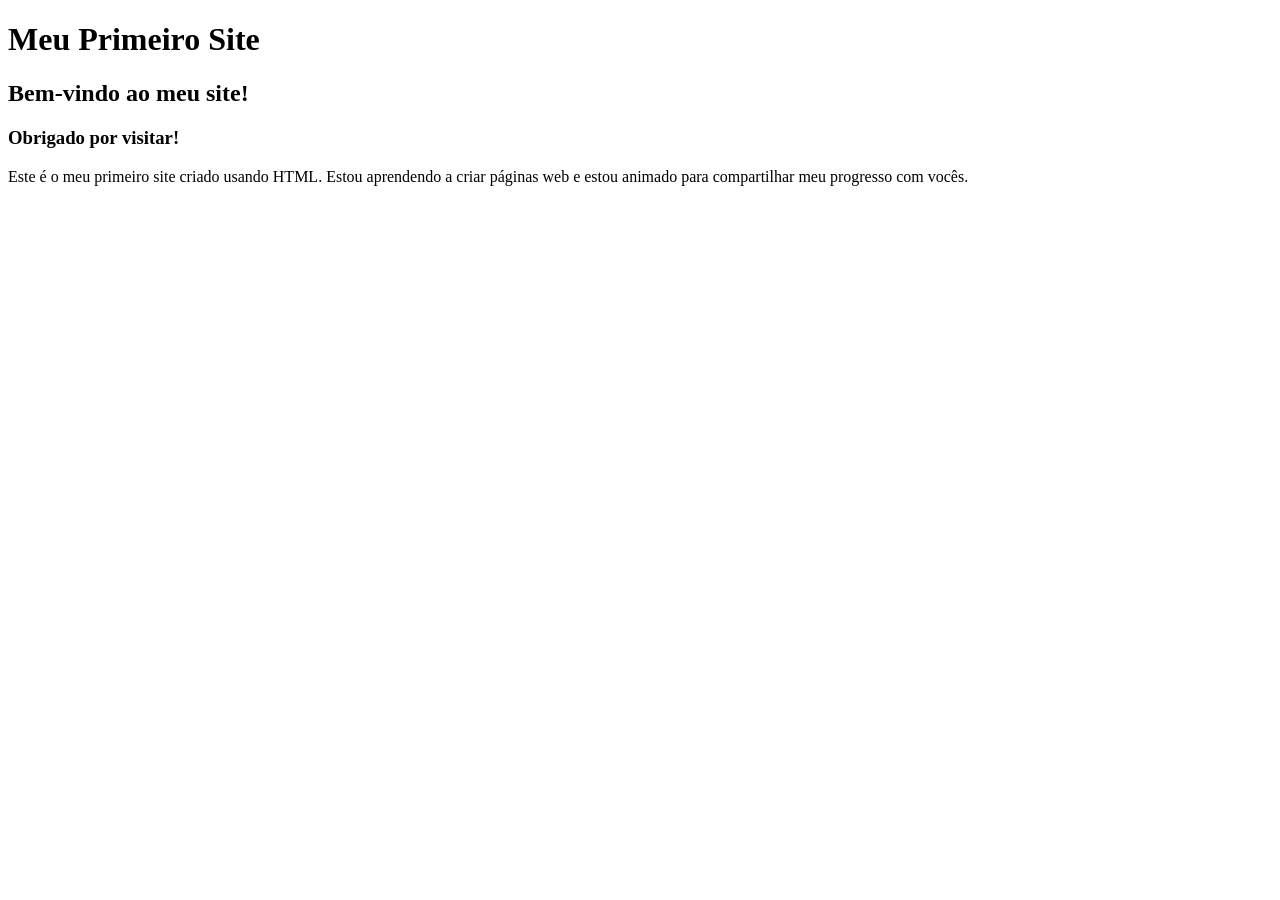
==== index.html @ 492124dc "Index na Raiz do Projeto" ====
<!doctype html>
<html lang="pt-br">
  <head>
    <meta charset="UTF-8" />
    <meta name="viewport" content="width=device-width, initial-scale=1.0" />
    <title>PrimeiroSite</title>
  </head>
  <body>
    <h1>Meu Primeiro Site</h1>
    <h2>Bem-vindo ao meu site!</h2>
    <h3>Obrigado por visitar!</h3>
    <p>Este é o meu primeiro site criado usando HTML. Estou aprendendo a criar páginas web e estou animado para compartilhar meu progresso com vocês.</p>
  </body>
</html>
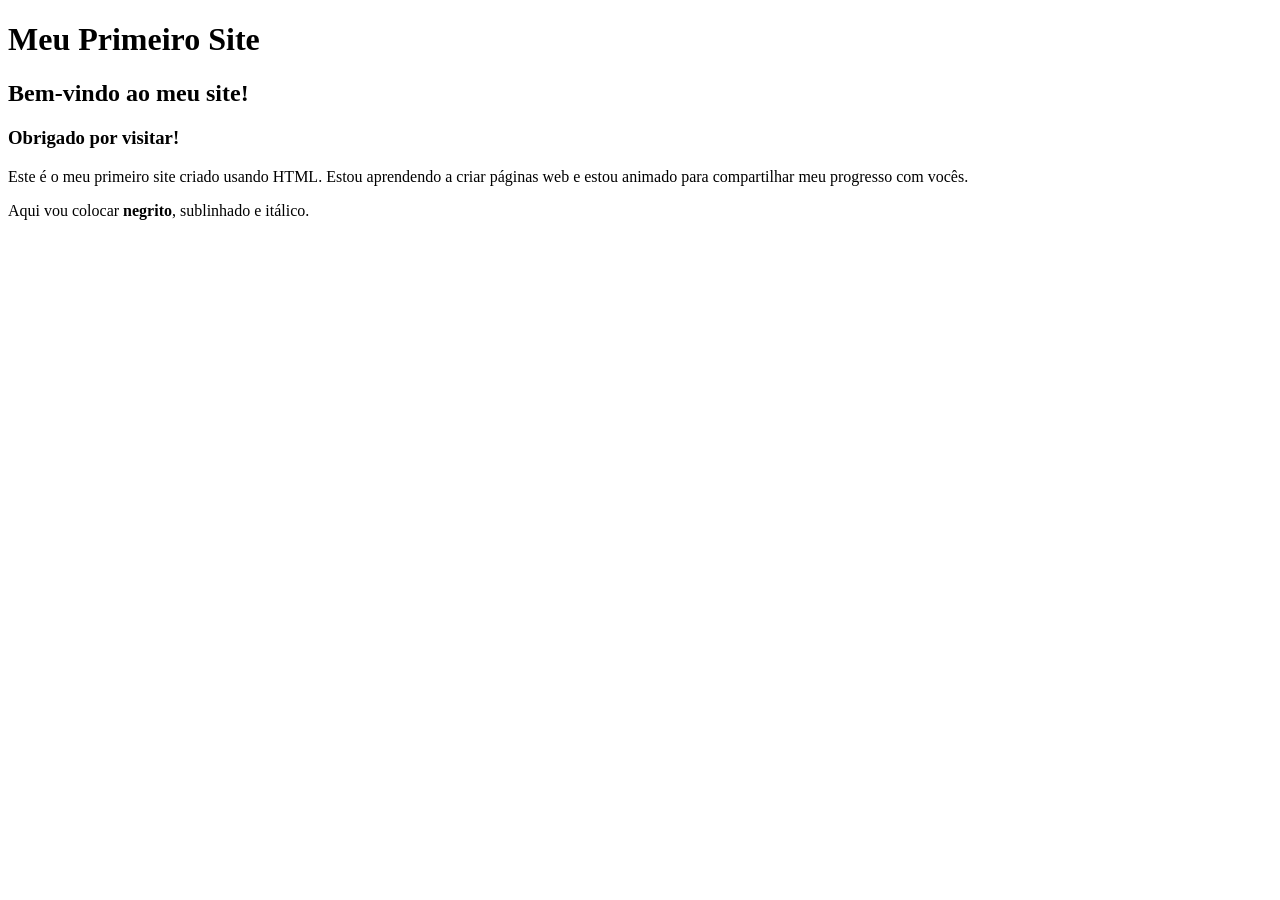
==== commit 47f7e047: "Mudança de pastas" ====
--- a/index.html
+++ b/index.html
@@ -10,5 +10,7 @@
     <h2>Bem-vindo ao meu site!</h2>
     <h3>Obrigado por visitar!</h3>
     <p>Este é o meu primeiro site criado usando HTML. Estou aprendendo a criar páginas web e estou animado para compartilhar meu progresso com vocês.</p>
+
+    <p>Aqui vou colocar <strong>negrito</strong>, sublinhado e itálico.</p>
   </body>
 </html>
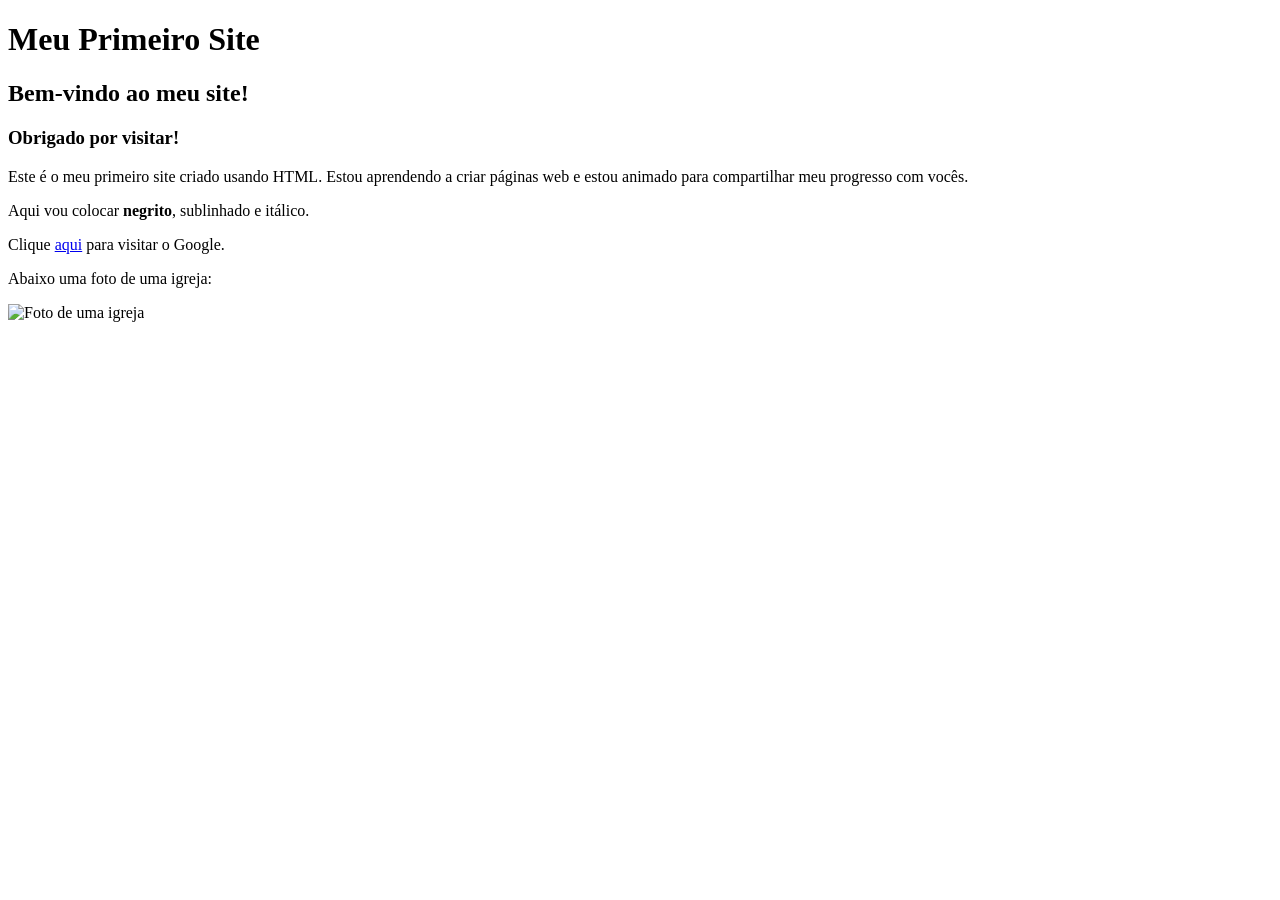
==== commit 4a291dd8: "Inclusao de foto de igreja e link para google" ====
--- a/index.html
+++ b/index.html
@@ -12,5 +12,14 @@
     <p>Este é o meu primeiro site criado usando HTML. Estou aprendendo a criar páginas web e estou animado para compartilhar meu progresso com vocês.</p>
 
     <p>Aqui vou colocar <strong>negrito</strong>, sublinhado e itálico.</p>
+
+    <p>Clique <a href="https://www.google.com" target="_blank">aqui</a> para visitar o Google.</p>
+
+    <p>Abaixo uma foto de uma igreja:</p>
+    <img src="/assets/igreja.jpg" alt="Foto de uma igreja"/>
+  
+    </p>
+
+
   </body>
 </html>
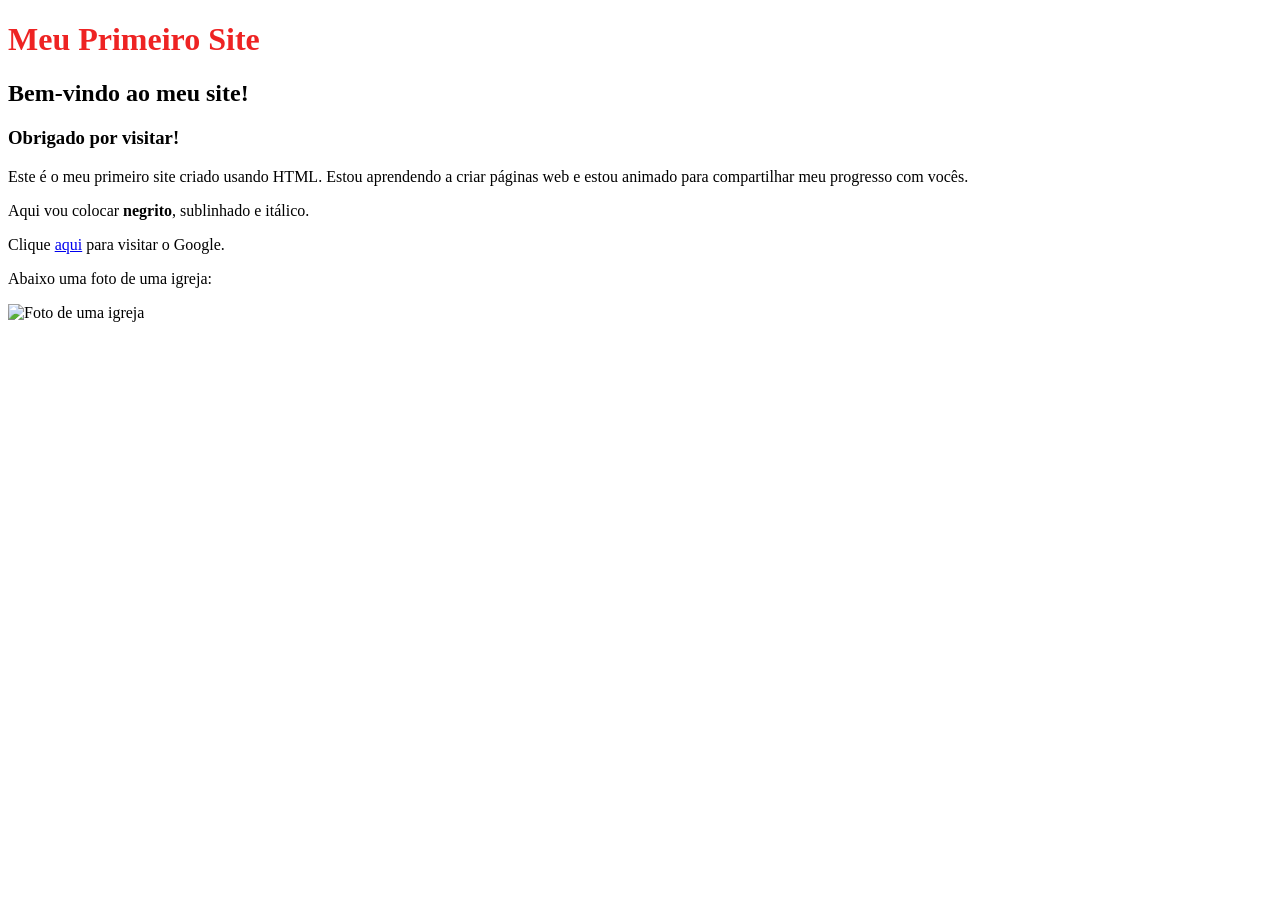
==== commit fd6995de: "V3 - ADD CSS" ====
--- a/index.html
+++ b/index.html
@@ -4,6 +4,7 @@
     <meta charset="UTF-8" />
     <meta name="viewport" content="width=device-width, initial-scale=1.0" />
     <title>PrimeiroSite</title>
+    <link rel="stylesheet" href="./style.css">
   </head>
   <body>
     <h1>Meu Primeiro Site</h1>
@@ -16,7 +17,7 @@
     <p>Clique <a href="https://www.google.com" target="_blank">aqui</a> para visitar o Google.</p>
 
     <p>Abaixo uma foto de uma igreja:</p>
-    <img src="/assets/igreja.jpg" alt="Foto de uma igreja"/>
+    <img src="./assets/igreja.jpeg" alt="Foto de uma igreja"/>
   
     </p>
 
--- a/style.css
+++ b/style.css
@@ -0,0 +1,3 @@
+H1 {
+    color: rgb(238, 35, 35)
+}
